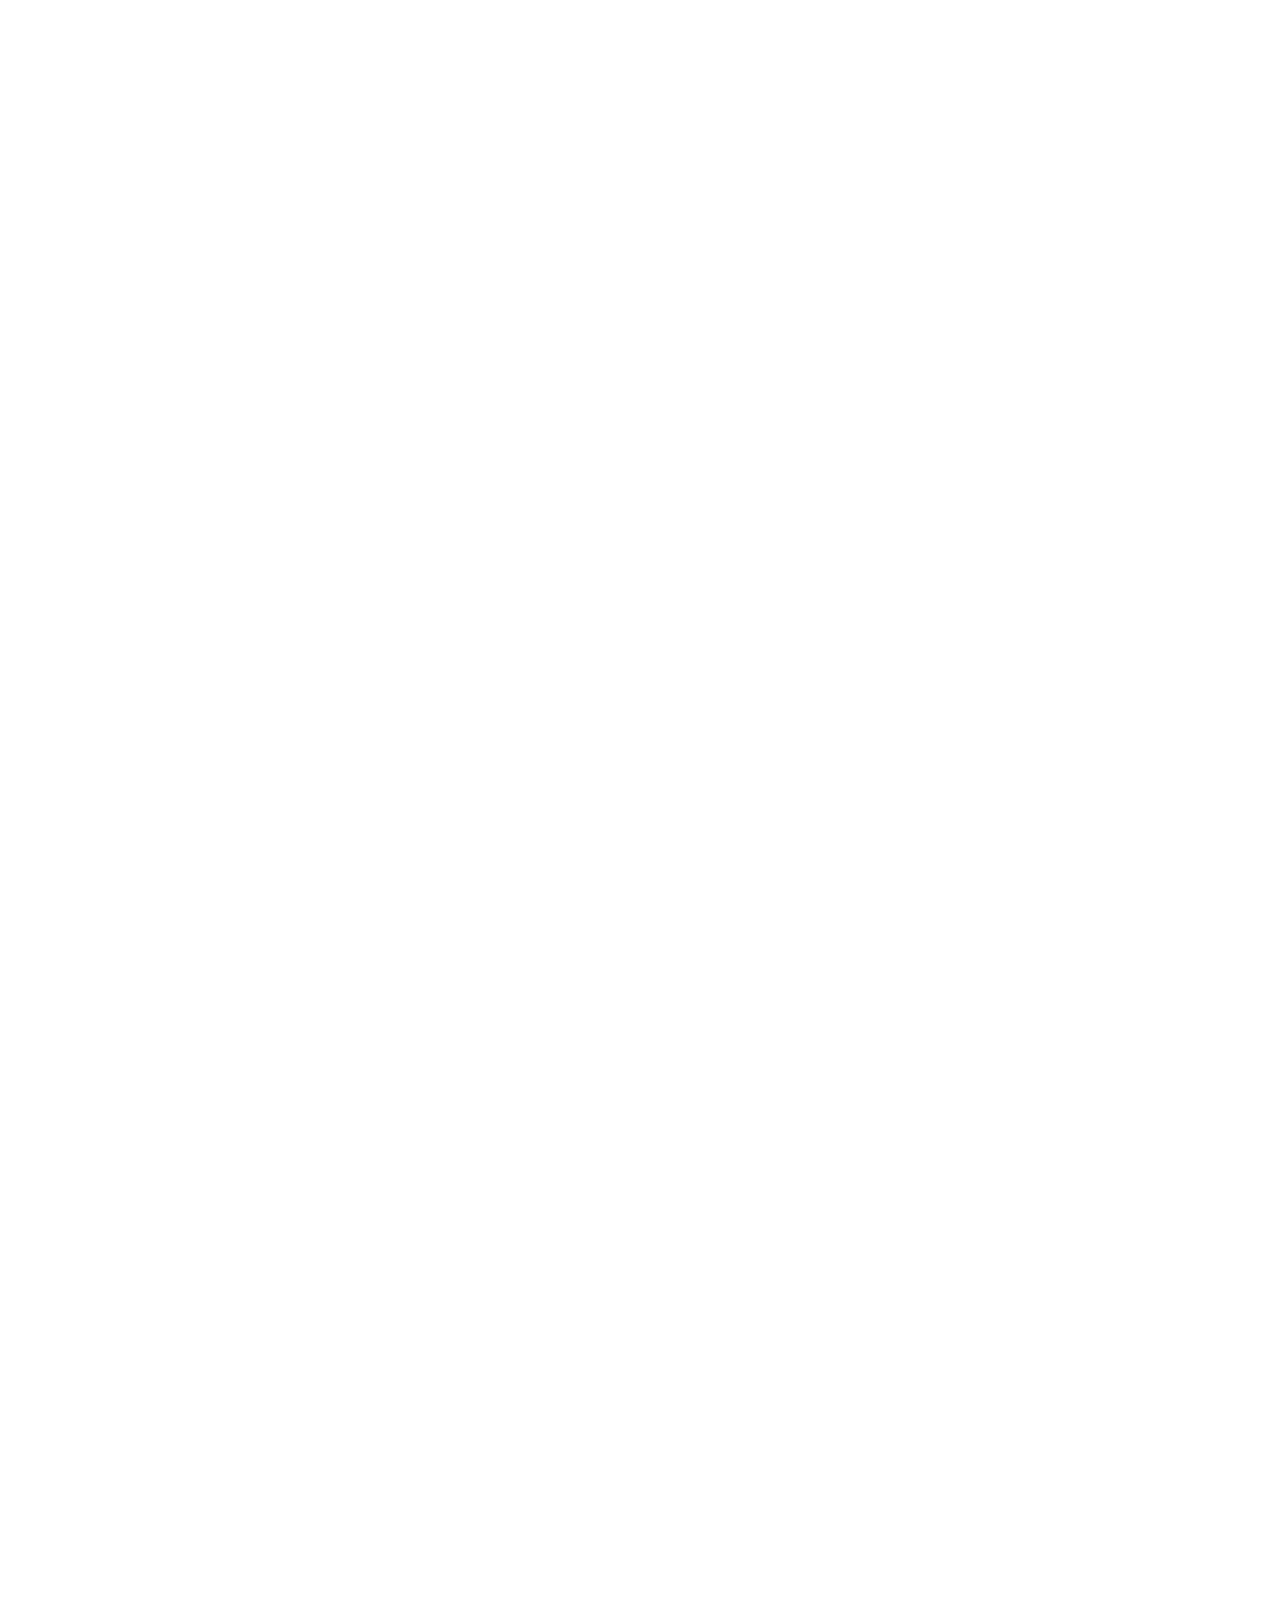
==== index.html @ 9ffaf86c "Update and rename iindex1.html to index.html" ====
<!DOCTYPE html>
<html lang="pt-br">
<head>
    <link rel="stylesheet" href="index1.css">
    <meta charset="UTF-8">
    <meta name="viewport" content="width=device-width, initial-scale=1.0">
    <title>Formulário Encanto 2</title>
</head>
<body>
    <h1>Formulario Da Umadalpe Encanto II</h1>
    <iframe src="https://docs.google.com/forms/d/e/1FAIpQLSfTVkjtheWQ1QhwB6HGAibdcXP60-wgRaqmOSleaGxAotHn1A/viewform?embedded=true" 
    width="640" 
    height="3470"
     frameborder="0" 
     marginheight="0"
      marginwidth="0">Carregando…</iframe>
      

</body>

</html>
---- index1.css ----
body{
    text-align: center;
    min-height: 100vh;
    background-image: url("file:///C:/Users/JESUS%20TE%20AMA/Downloads/images.jfif");
    background-size: cover;
    background-position: center;
   
}

h1{
    color: rgb(255, 255, 255);
}
.formulario {
    max-width: 800px;
    margin: 0 auto;
}

.formulario iframe {
    width: 100%;
    height: 900px;
    border: none;
}
p{ 
    font-size: 20px;
    font-family: Arial;
    color: aliceblue;
}
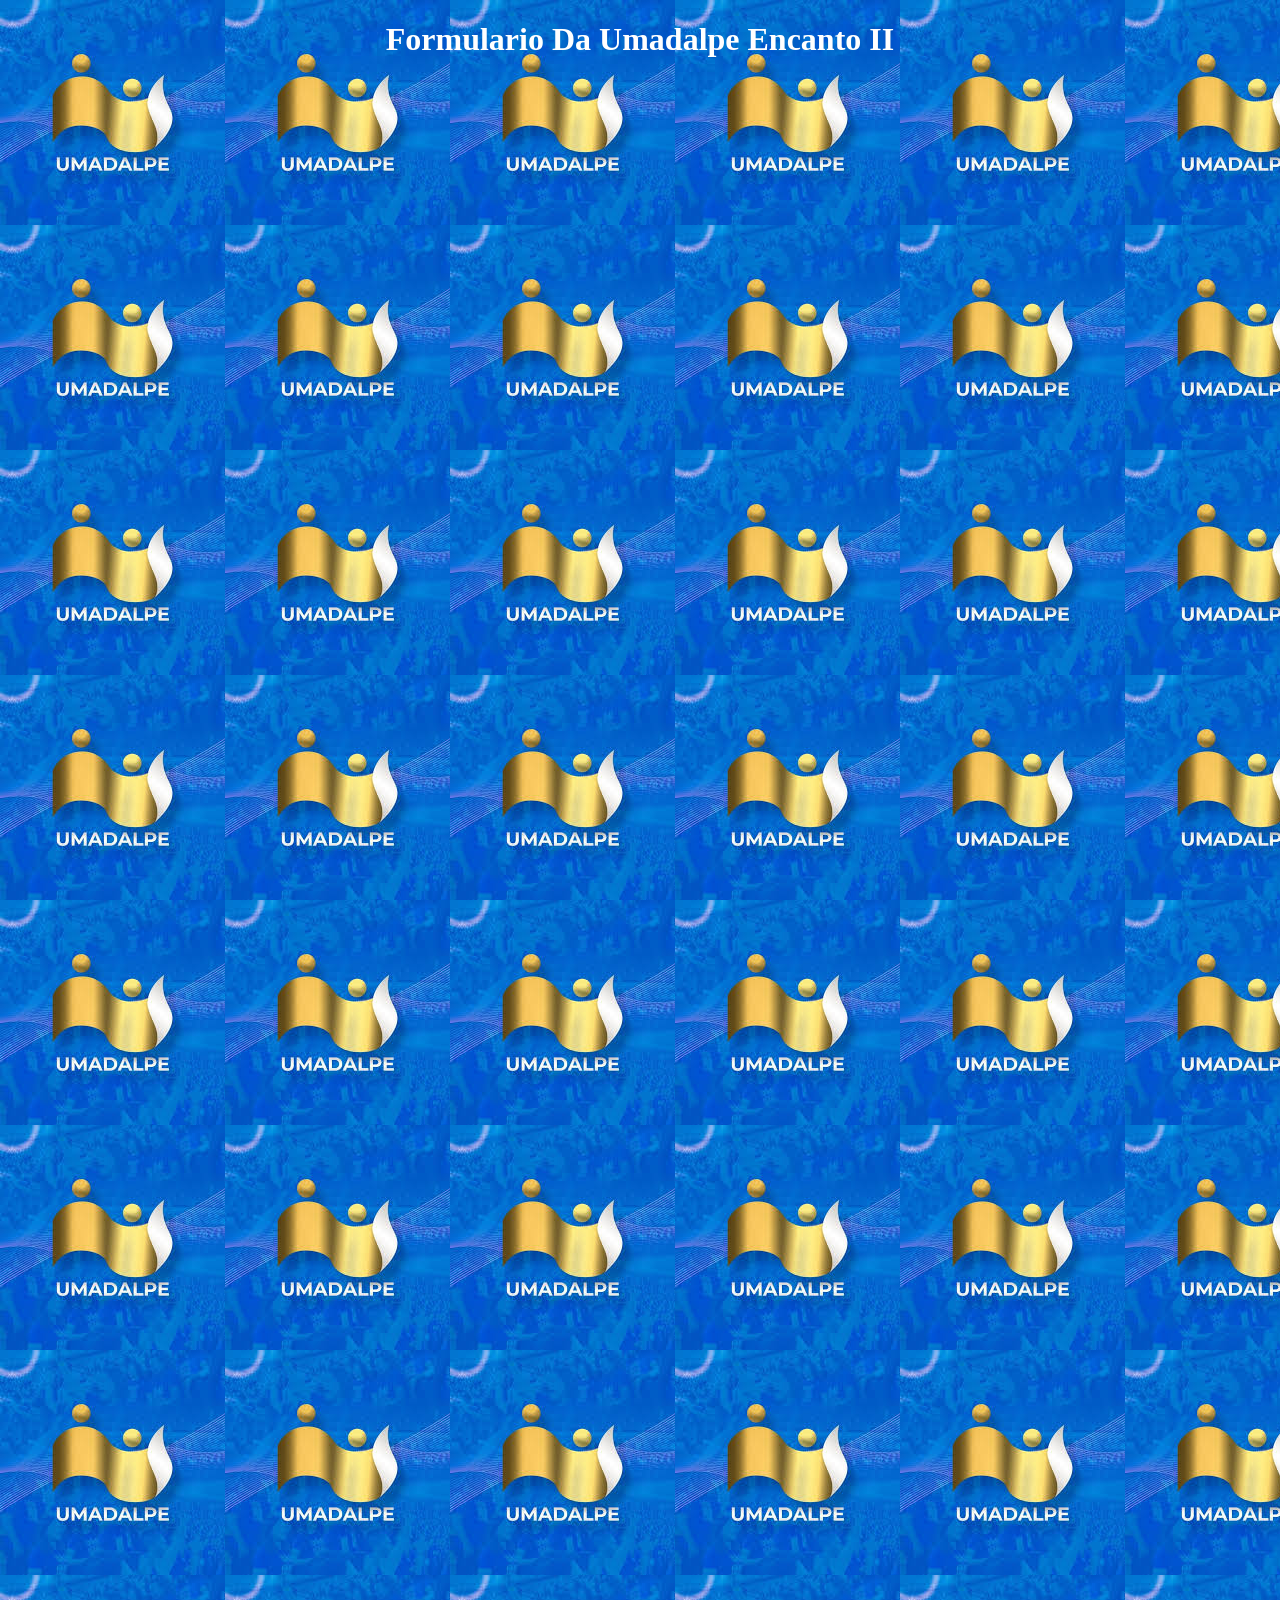
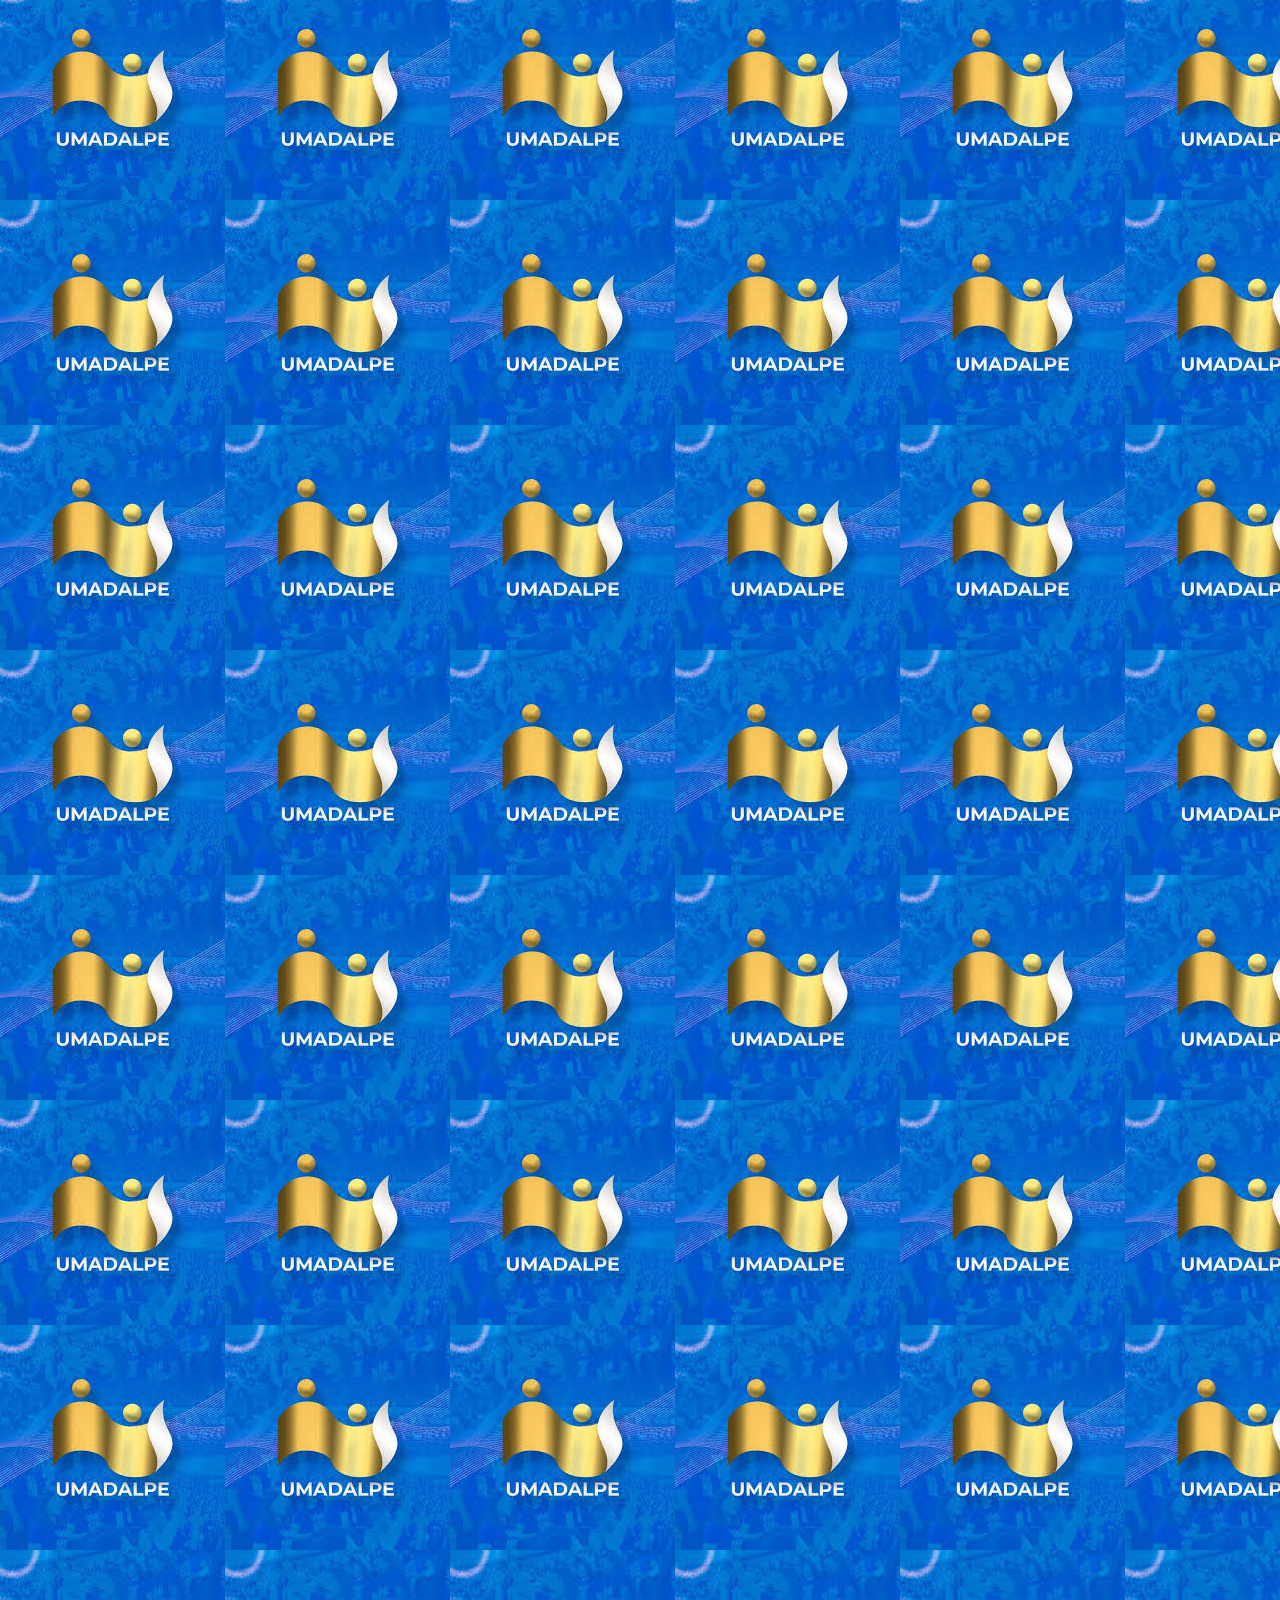
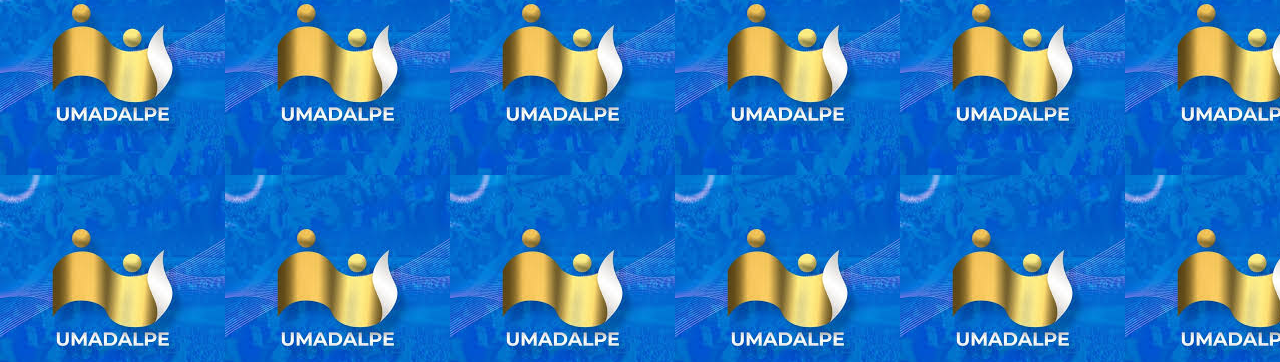
==== commit 8683b6c4: "Enhance index.html with CSS styling Added styling to center the content and set a background image." ====
--- a/index.html
+++ b/index.html
@@ -1,13 +1,20 @@
 <!DOCTYPE html>
 <html lang="pt-br">
 <head>
-    <link rel="stylesheet" href="index1.css">
+    <link rel="stylesheet" href="index.css">
     <meta charset="UTF-8">
     <meta name="viewport" content="width=device-width, initial-scale=1.0">
     <title>Formulário Encanto 2</title>
 </head>
 <body>
-    <h1>Formulario Da Umadalpe Encanto II</h1>
+    <style> body{
+    text-align: center;
+    min-height: 100vh;
+    background-image: url("images.jfif");
+    background-repeat: repeat;
+   }
+    </style>
+   <h1>Formulario Da Umadalpe Encanto II</h1>
     <iframe src="https://docs.google.com/forms/d/e/1FAIpQLSfTVkjtheWQ1QhwB6HGAibdcXP60-wgRaqmOSleaGxAotHn1A/viewform?embedded=true" 
     width="640" 
     height="3470"
@@ -19,3 +26,5 @@
 </body>
 
 </html>
+
+
--- a/index.css
+++ b/index.css
@@ -0,0 +1,20 @@
+
+h1{
+    color: rgb(255, 255, 255);
+}
+.formulario {
+    max-width: 800px;
+    margin: 0 auto;
+}
+
+.formulario iframe {
+    width: 100%;
+    height: 900px;
+    border: none;
+}
+
+
+
+
+
+
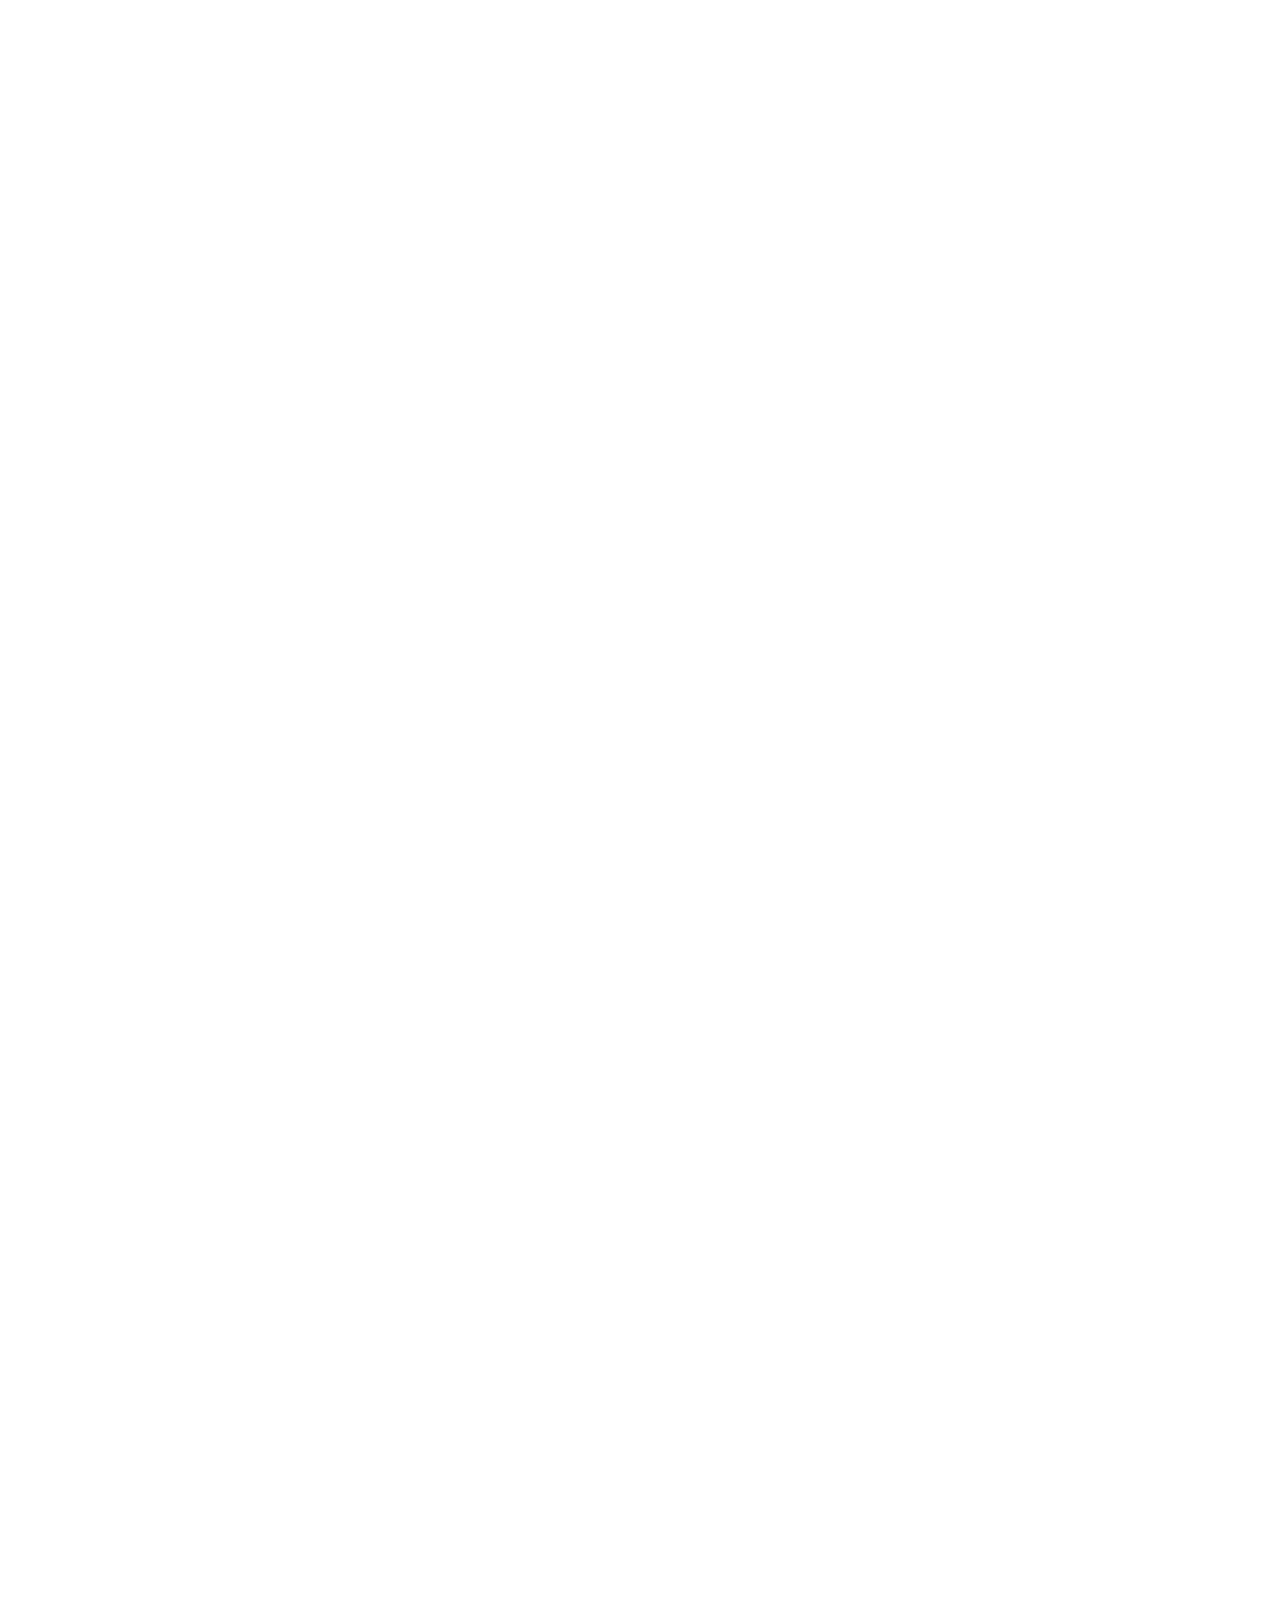
==== commit a04b4a32: "Refactor index.html to clean up structure Removed inline styles and unnecessary elements from the bo" ====
--- a/index.html
+++ b/index.html
@@ -7,13 +7,7 @@
     <title>Formulário Encanto 2</title>
 </head>
 <body>
-    <style> body{
-    text-align: center;
-    min-height: 100vh;
-    background-image: url("images.jfif");
-    background-repeat: repeat;
-   }
-    </style>
+   
    <h1>Formulario Da Umadalpe Encanto II</h1>
     <iframe src="https://docs.google.com/forms/d/e/1FAIpQLSfTVkjtheWQ1QhwB6HGAibdcXP60-wgRaqmOSleaGxAotHn1A/viewform?embedded=true" 
     width="640" 
@@ -28,3 +22,4 @@
 </html>
 
 
+
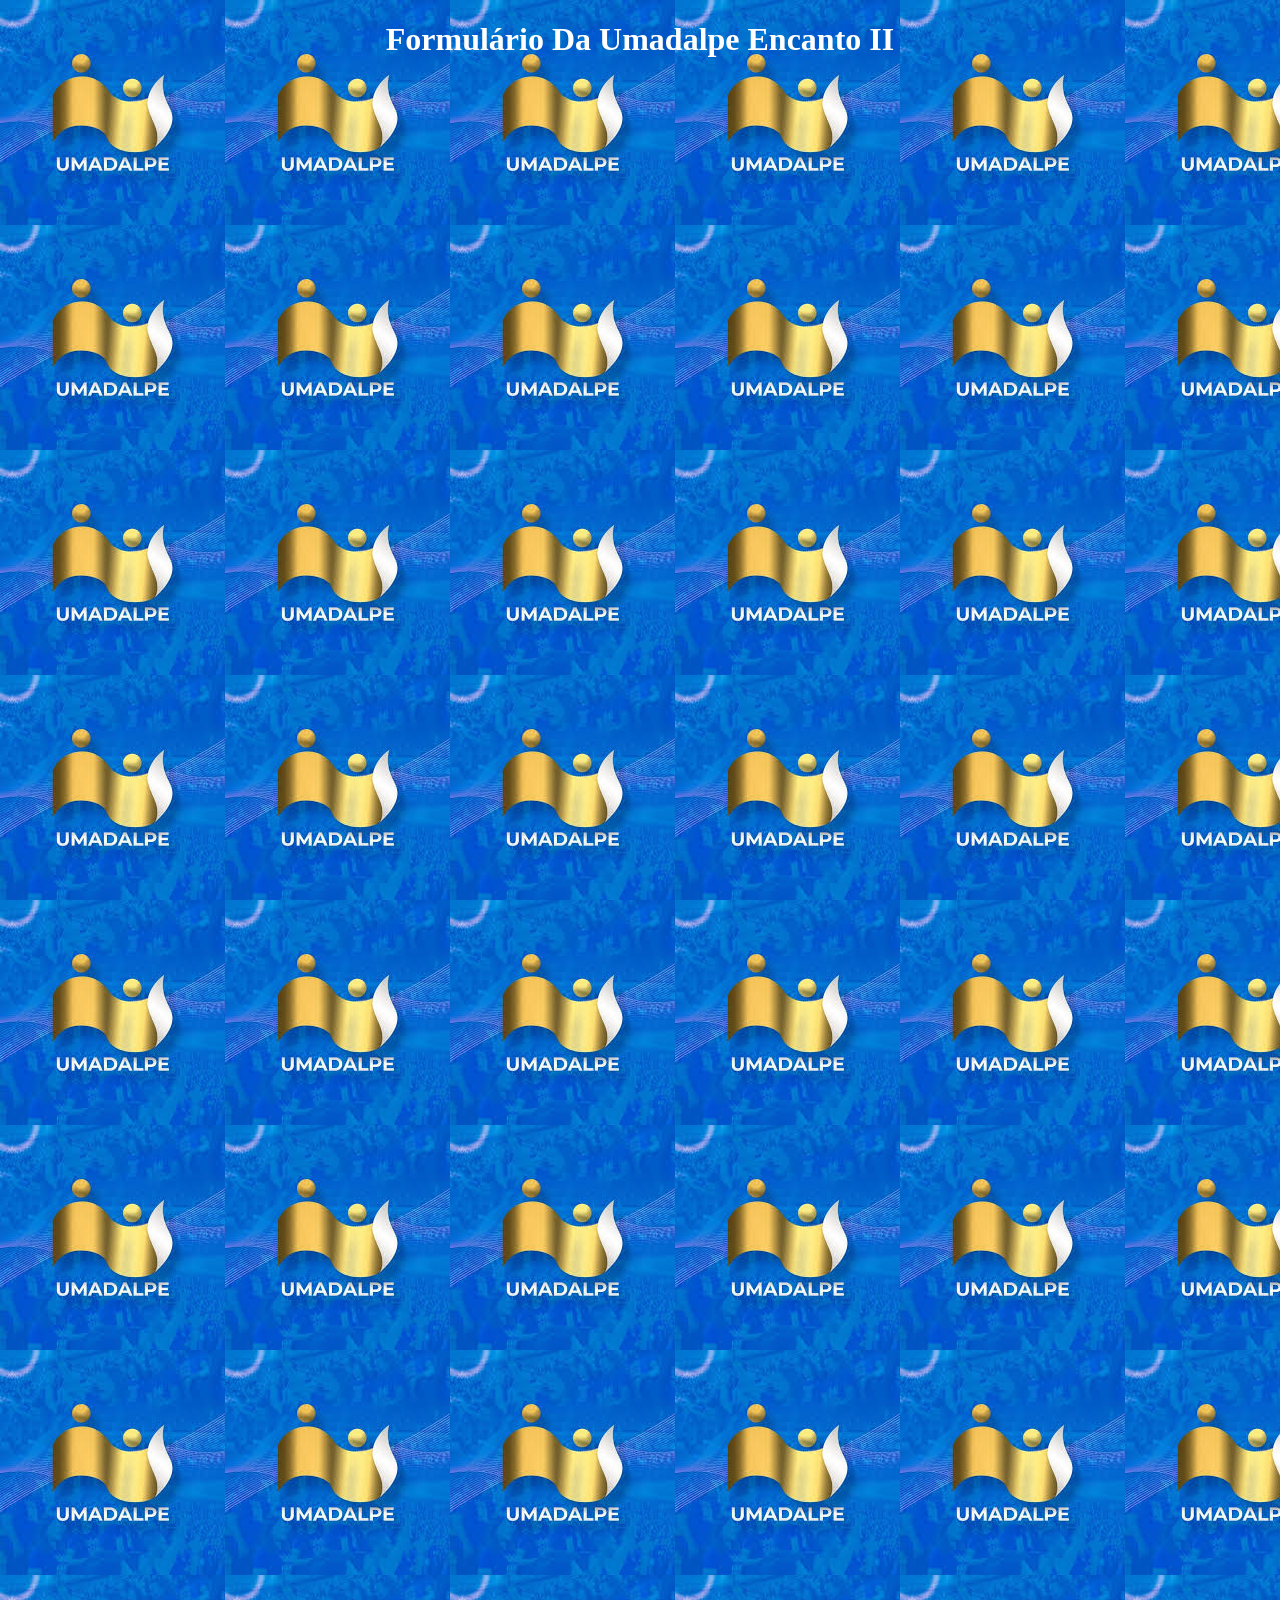
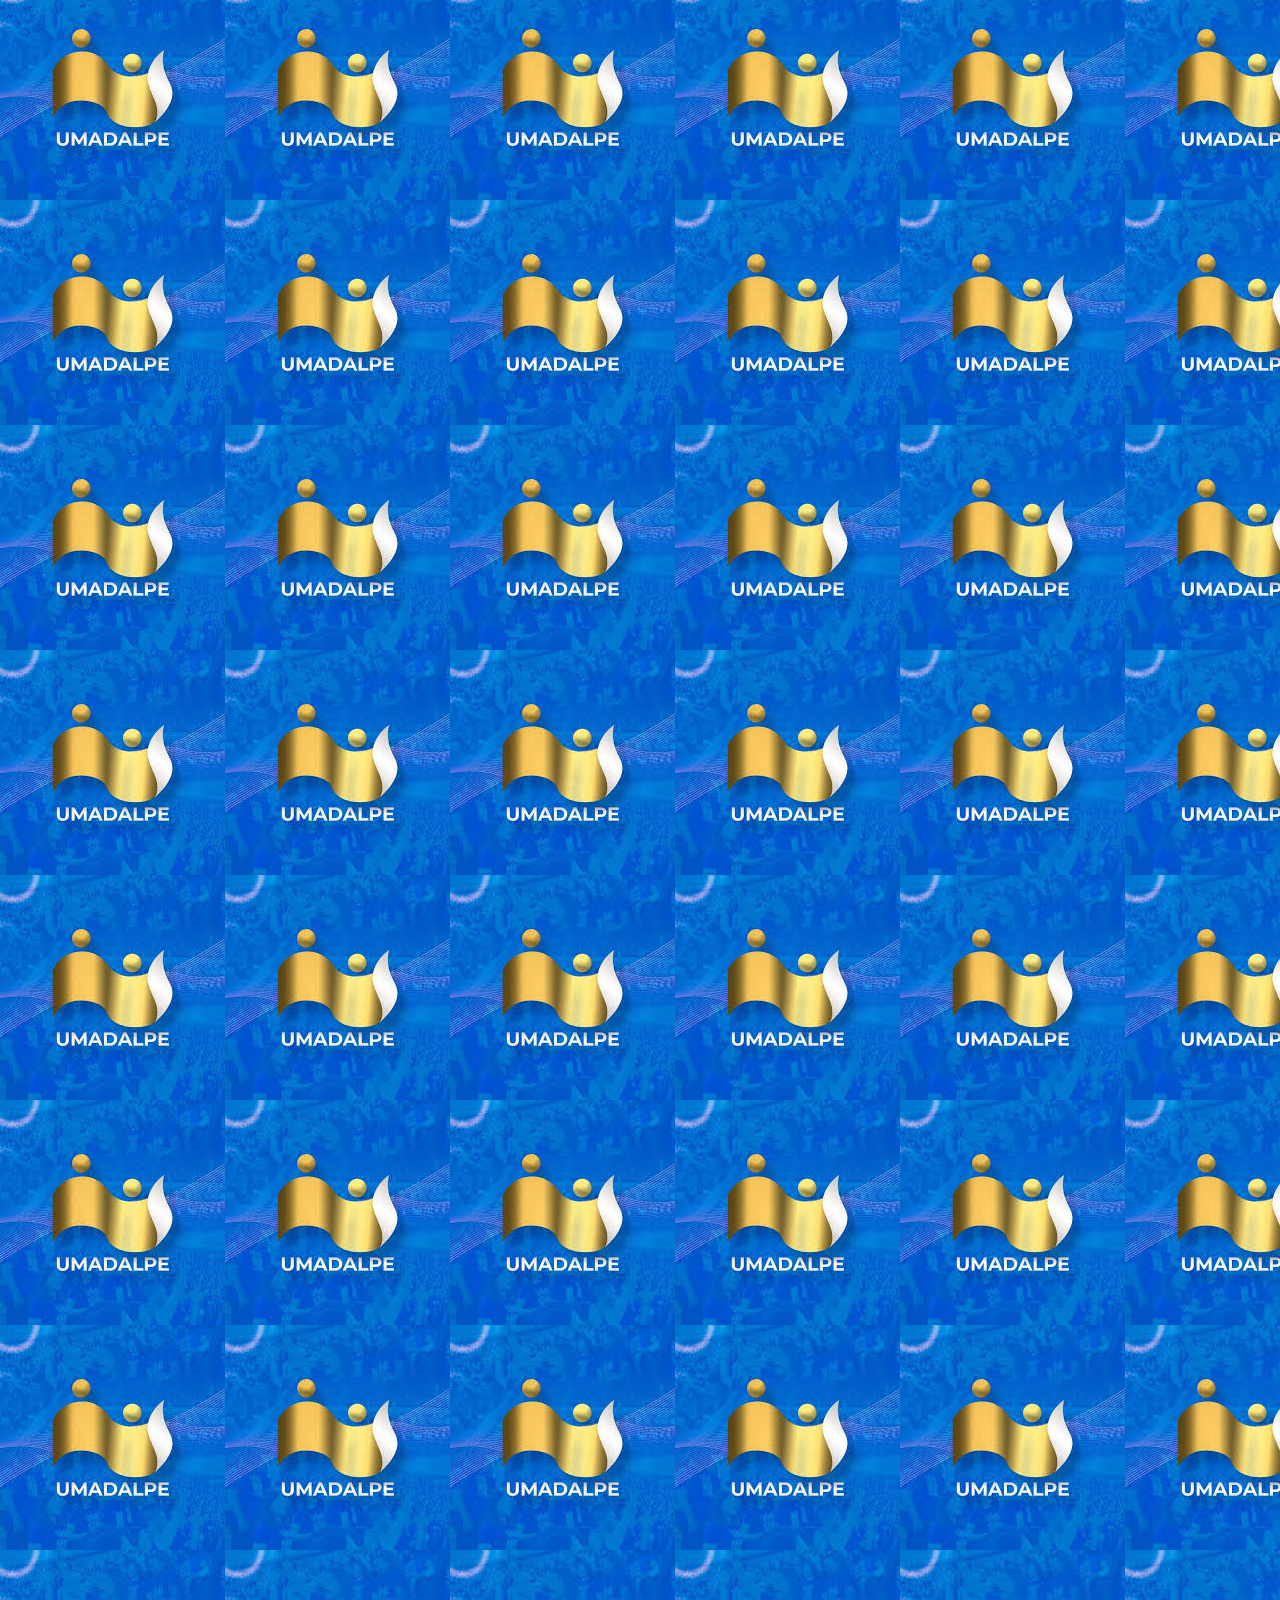
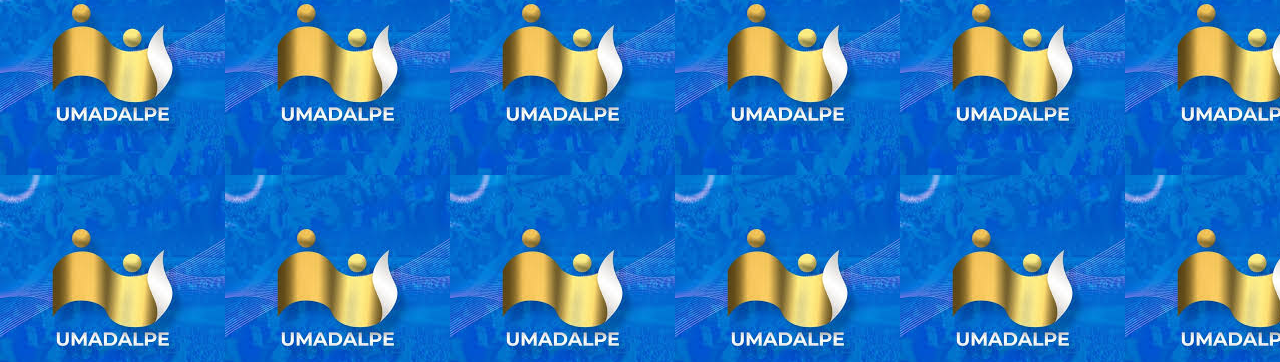
==== commit 0b66b60f: "Fix HTML formatting and structure" ====
--- a/index.html
+++ b/index.html
@@ -8,7 +8,7 @@
 </head>
 <body>
    
-   <h1>Formulario Da Umadalpe Encanto II</h1>
+   <h1>Formulário Da Umadalpe Encanto II</h1>
     <iframe src="https://docs.google.com/forms/d/e/1FAIpQLSfTVkjtheWQ1QhwB6HGAibdcXP60-wgRaqmOSleaGxAotHn1A/viewform?embedded=true" 
     width="640" 
     height="3470"
@@ -23,3 +23,4 @@
 
 
 
+
--- a/index.css
+++ b/index.css
@@ -1,5 +1,11 @@
+body{
+    text-align: center;
+    background-image: url("images.jfif");
+    background-repeat: repeat;
+   }
 
 h1{
+    text-align: center;
     color: rgb(255, 255, 255);
 }
 .formulario {
@@ -18,3 +24,5 @@
 
 
 
+
+
